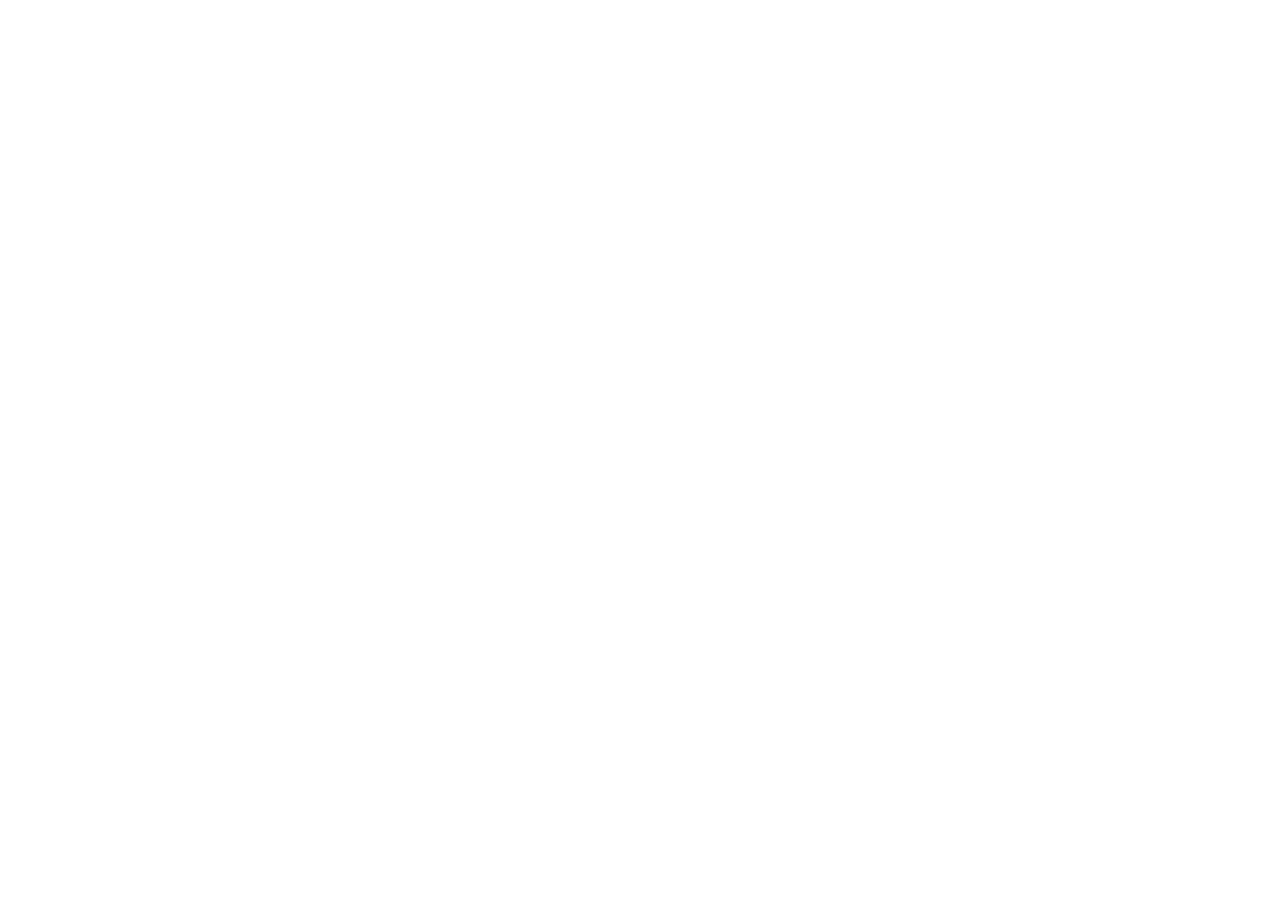
==== index.html @ f5791c52 "Cambios inciales GIT" ====
<!DOCTYPE html>
<html lang="en">
<head>
    <meta charset="UTF-8">
    <meta name="viewport" content="width=device-width, initial-scale=1.0">
    <title>Document</title>
</head>
<body>
    
</body>
</html>
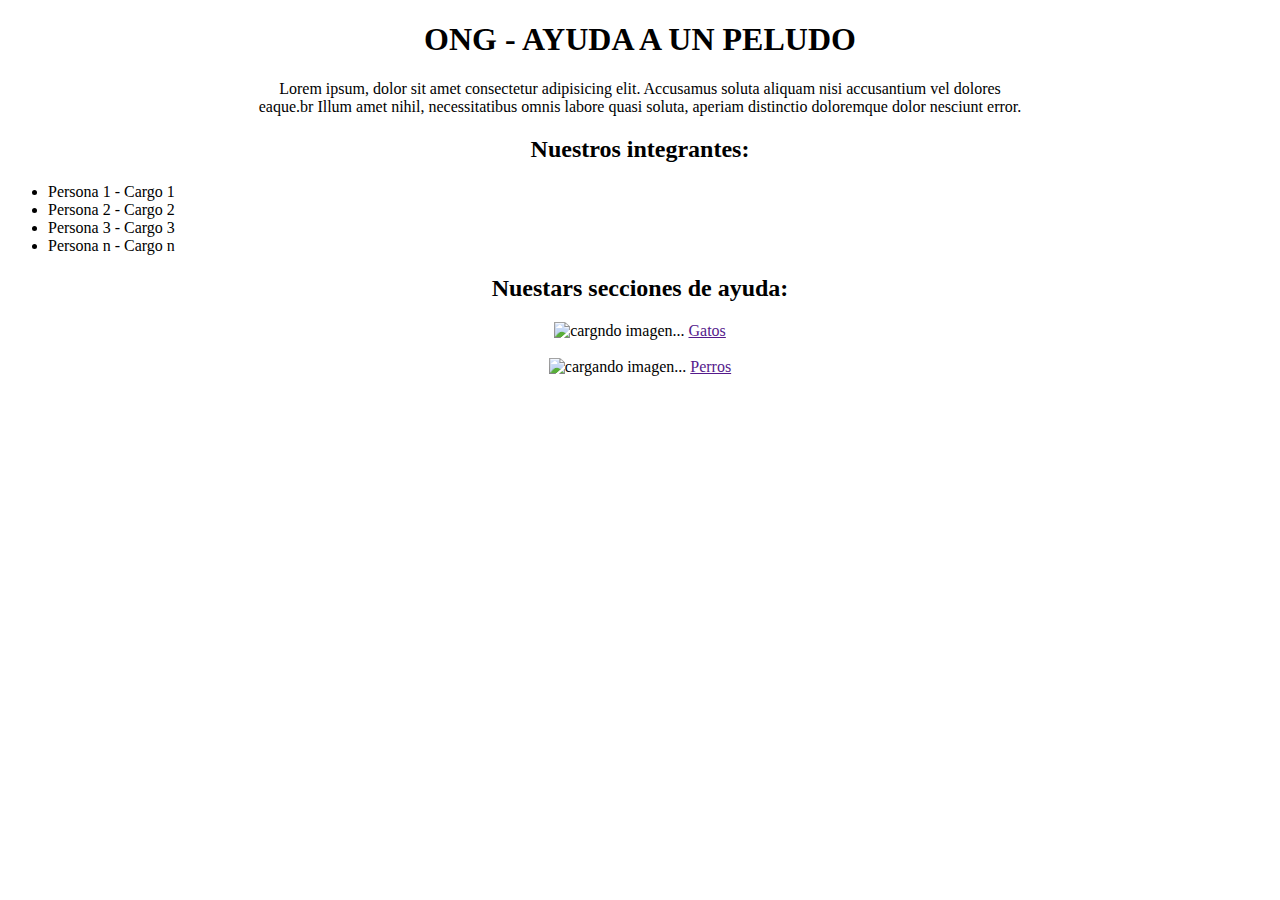
==== commit 5684c0bd: "Primera pagina" ====
--- a/index.html
+++ b/index.html
@@ -3,9 +3,43 @@
 <head>
     <meta charset="UTF-8">
     <meta name="viewport" content="width=device-width, initial-scale=1.0">
-    <title>Document</title>
+    <title>Actividad mascotas</title>
 </head>
 <body>
-    
+    <header>
+        <center>
+            <h1> ONG - AYUDA A UN PELUDO</h1>
+            <P>
+                Lorem ipsum, dolor sit amet consectetur adipisicing elit. Accusamus soluta aliquam nisi accusantium vel dolores <br>eaque.br Illum amet nihil, necessitatibus omnis labore quasi soluta, aperiam distinctio doloremque dolor nesciunt error.
+            </P>
+        </center>
+    </header>
+    <main>
+        <center>
+            <h2>Nuestros integrantes:</h2>
+        </center>
+        <ul>
+            <li>Persona 1 - Cargo 1</li>
+            <li>Persona 2 - Cargo 2</li>
+            <li>Persona 3 - Cargo 3</li>
+            <li>Persona n - Cargo n</li>
+        </ul>
+    </main>
+    <center>
+        <h2>Nuestars secciones de ayuda:</h2>
+        <img src="https://fielpet.com.ar/blog/content/images/size/w2000/2021/02/Hisotoria-de-los-gatos.jpg" 
+             alt="cargndo imagen..."
+             height="240"
+             width="240">
+             <a href="">Gatos</a>
+    </center>
+    <br>
+    <center>
+        <img src="https://ichef.bbci.co.uk/ace/ws/800/cpsprodpb/15665/production/_107435678_perro1.jpg" 
+             alt="cargando imagen..."
+             width="240"
+             height="240">
+             <a href="">Perros</a>
+    </center>
 </body>
 </html>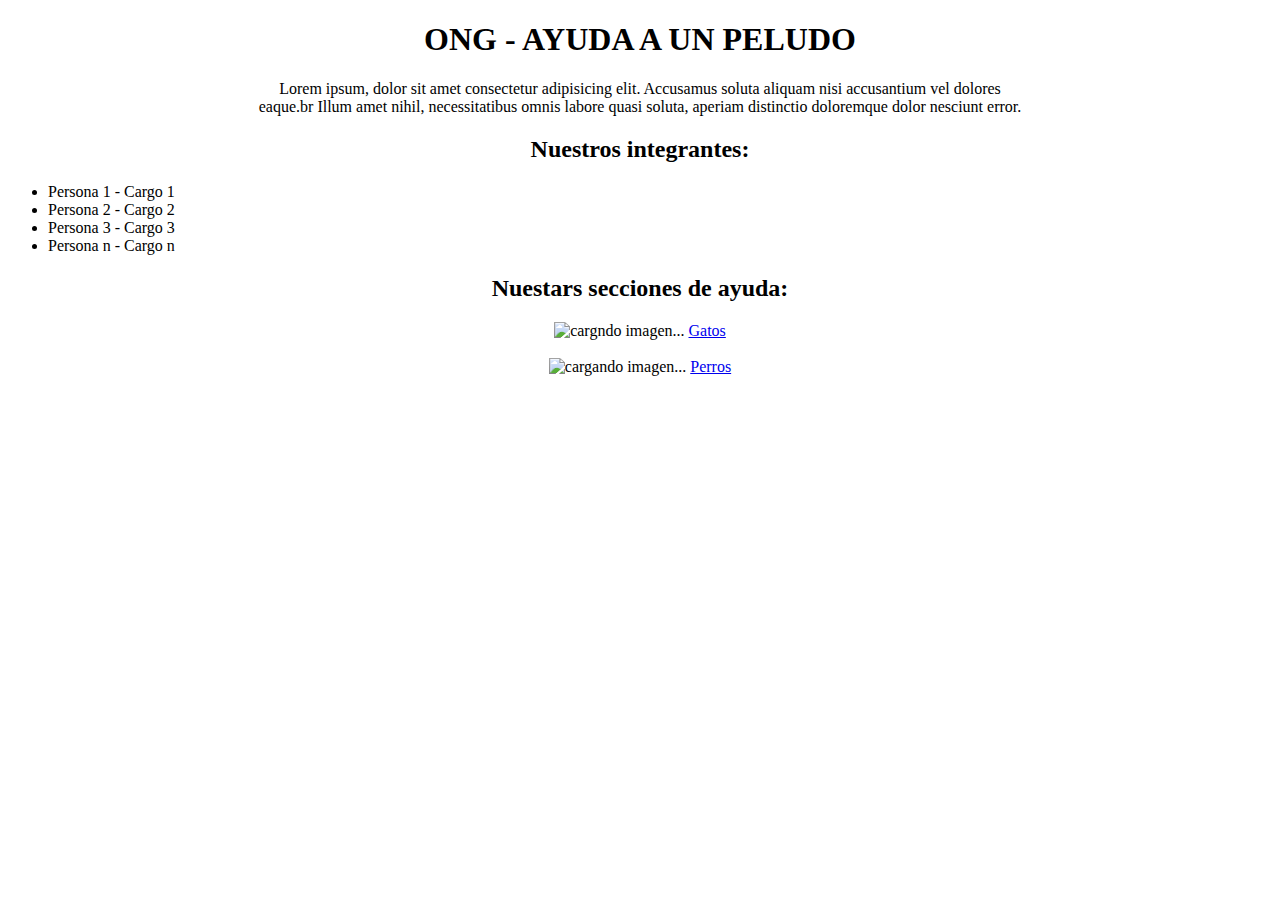
==== commit 596b16d1: "pag p&g" ====
--- a/index.html
+++ b/index.html
@@ -31,7 +31,7 @@
              alt="cargndo imagen..."
              height="240"
              width="240">
-             <a href="">Gatos</a>
+             <a href="gato.html">Gatos</a>
     </center>
     <br>
     <center>
@@ -39,7 +39,7 @@
              alt="cargando imagen..."
              width="240"
              height="240">
-             <a href="">Perros</a>
+             <a href="perro.html">Perros</a>
     </center>
 </body>
 </html>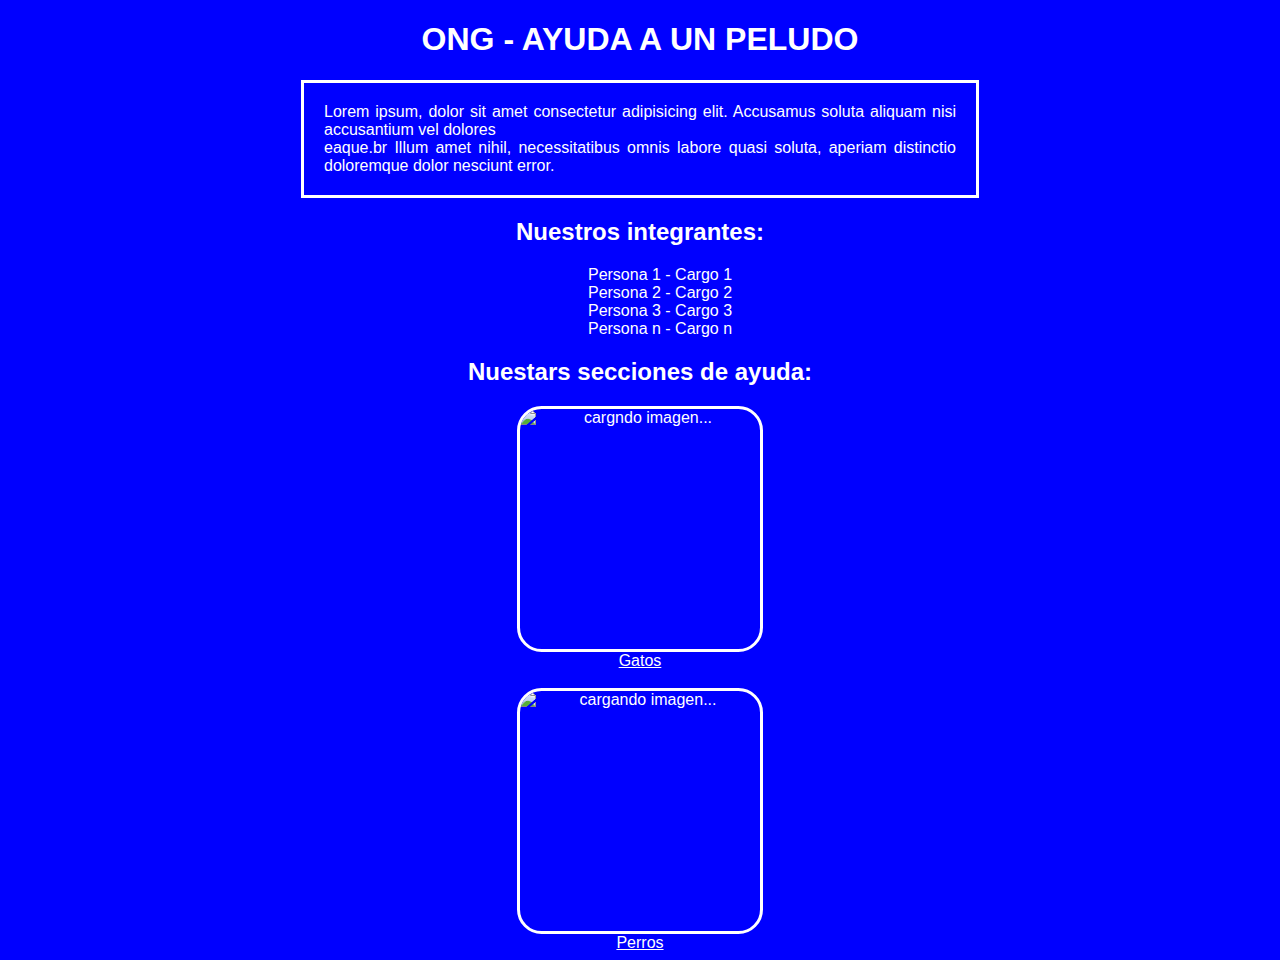
==== commit eb043774: "caracteristica pg" ====
--- a/index.html
+++ b/index.html
@@ -4,12 +4,13 @@
     <meta charset="UTF-8">
     <meta name="viewport" content="width=device-width, initial-scale=1.0">
     <title>Actividad mascotas</title>
+    <link rel="stylesheet" href="css/style.css">
 </head>
 <body>
     <header>
         <center>
             <h1> ONG - AYUDA A UN PELUDO</h1>
-            <P>
+            <P class="center"> 
                 Lorem ipsum, dolor sit amet consectetur adipisicing elit. Accusamus soluta aliquam nisi accusantium vel dolores <br>eaque.br Illum amet nihil, necessitatibus omnis labore quasi soluta, aperiam distinctio doloremque dolor nesciunt error.
             </P>
         </center>
--- a/css/style.css
+++ b/css/style.css
@@ -0,0 +1,38 @@
+body{
+    background-color: blue;
+    color: white;
+    font-family: 'Franklin Gothic Medium', 'Arial Narrow', Arial, sans-serif;
+}
+h1,h2{
+    text-align: center;
+}
+ul{
+    text-align: center;
+    list-style: none;
+}
+.center{
+    margin: auto;
+    width: 50%;
+    text-align: justify;
+    border: 3px solid white;
+    padding: 20px;
+}
+img{
+    display: block;
+    margin: auto;
+    border: 3px solid white;
+    border-radius: 10%;
+    opacity: 100%;
+    transition: height 2s, width 2s;
+}
+img:hover{
+    width: 280px;
+    height: 240px;
+    border-color: red;
+}
+a{
+    color: white;
+    display: block;
+    text-align: center;
+
+}